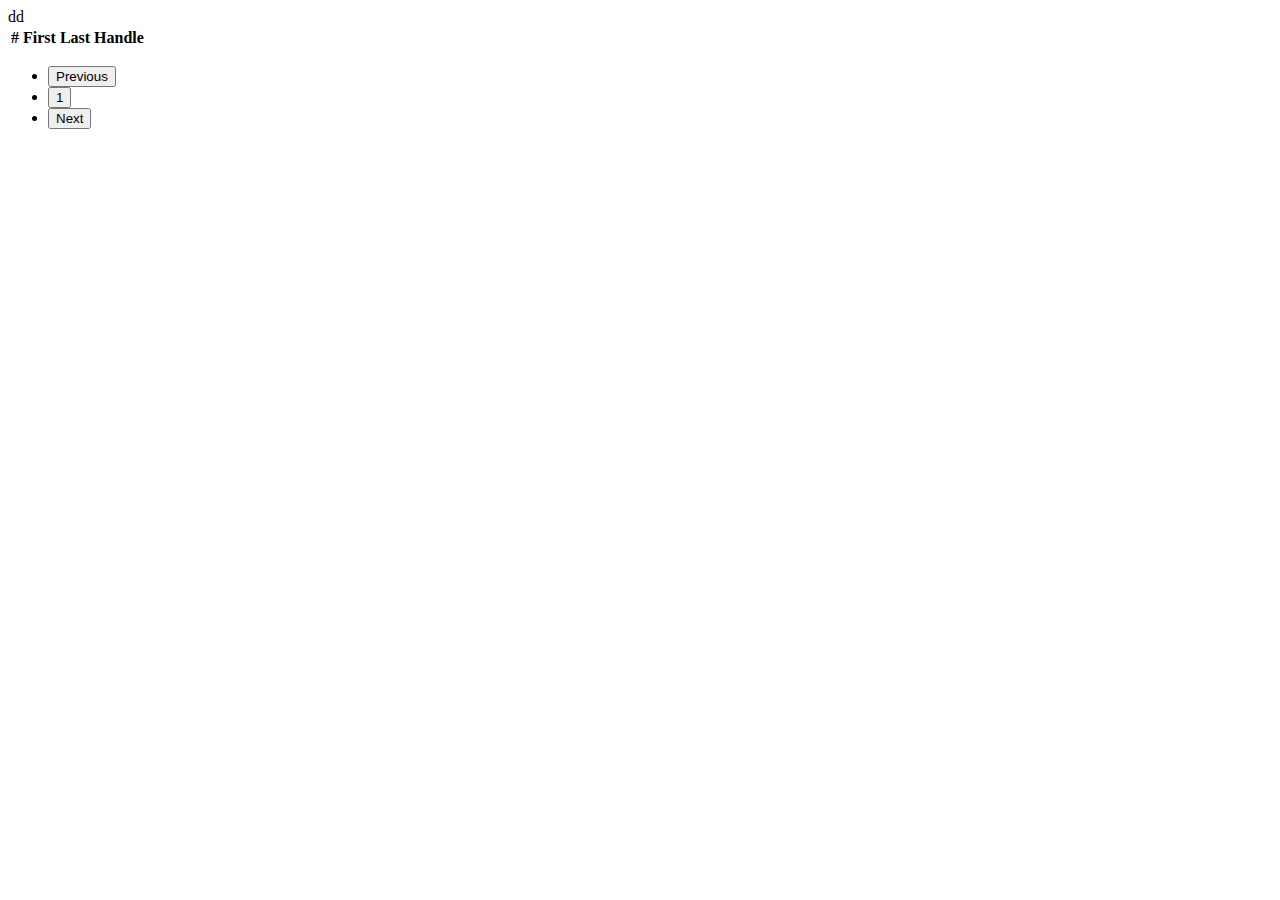
==== indexAI2.html @ 39b41324 "js test" ====
<!DOCTYPE html>
<html>
<head>
  <title>Fruit Shop - Add to Cart</title>
  <link href="https://cdn.jsdelivr.net/npm/bootstrap@5.0.2/dist/css/bootstrap.min.css" rel="stylesheet" integrity="sha384-EVSTQN3/azprG1Anm3QDgpJLIm9Nao0Yz1ztcQTwFspd3yD65VohhpuuCOmLASjC" crossorigin="anonymous">
</head>
<body>
 
<div class="container">
  <div class="row">
    <div class="col-8">
      <!-- <div id="tableData"></div> -->
      <div>dd</div>
      <div id="pagination"></div>
      

      <table class="table">
        <thead>
          <tr>
            <th scope="col">#</th>
            <th scope="col">First</th>
            <th scope="col">Last</th>
            <th scope="col">Handle</th>
          </tr>
        </thead>
        <tbody id="tableData1">
        
        </tbody>
      </table>
      <nav aria-label="Page navigation example">
        <ul class="pagination">
          <li class="page-item"><button class="page-link" id="prevButton">Previous</button></li>
          <li class="page-item"><button class="page-link">1</button></li>
          
          <li class="page-item"><button class="page-link" id="nextButton">Next</button></li>
        </ul>
      </nav>


    </div>
  </div>
</div>



  <script>
    var mineralBaseurlApi = 'https://awsapi.mahamining.com';
   
    // var url1 = "https://api.coinranking.com/v2/coins";
    // var proxyurl = "https://cors-anywhere.herokuapp.com";
    // var urlComb = `${proxyurl}${url1}`

    var url = mineralBaseurlApi+ '/mineral-mapping/government-resolution/GetAll?GrType=&FromDate=2010-01-01&ToDate=2023-07-05&pageno=2&pagesize=10'

    let pageSize = 10;
    let currentPage = 1;
    let data = [];

    async function renderTable(){
        await logMovies()
        var htmlTag = ""
        // console.log(data);
        data.filter((row, index)=>{
          let start = (currentPage - 1) * pageSize;
          let end = currentPage*pageSize
          if(index >= start && index < end)return true;

        }).forEach(as=> {
          htmlTag += `
          <tr>
            <td>${as.id}</td>
            <td>${as.gR_Type}</td>
            <td>${as.m_GRType}</td>
            <td>${as.date}</td>
          </tr>`;
        })
        document.getElementById("tableData1").innerHTML = htmlTag;

    }
    renderTable();

    function prevPage(){
      if(currentPage>1)
      currentPage--;
      renderTable();
    }
    function nextPage(){
      if((currentPage * pageSize) < data.length)
      currentPage++;
      renderTable();
    }

    document.querySelector('#prevButton').addEventListener('click', prevPage, false)
    document.querySelector('#nextButton').addEventListener('click', nextPage, false)




    async function logMovies() {
        const response = await fetch(url);
        const userdata = await response.json();
        data = userdata.responseData.responseData1;
        // console.log(data);
        // console.log(userdata.responseData.responseData1);
        // show(userdata);
      }
      logMovies();

      // function show(data){
      //   let p = `<table class="table border my-3" id="tableInfo">`;
      //    p += `<thead>
      //     <tr>
      //       <th scope="col">id</th>
      //       <th scope="col">GR TYPE</th>
      //       <th scope="col">GR TYPE marathi</th>
      //       <th scope="col">date</th>
      //     </tr>
      //   </thead>
      //   <tbody>`;
      //     for(let i of data.responseData.responseData1){
      //       p += `<tr>
      //       <td>${i.id}</td>
      //       <td>${i.gR_Type}</td>
      //       <td>${i.m_GRType}</td>
      //       <td>${i.date}</td>
      //     </tr>`;
      //     }
        
      //   p += `</tbody> </table>`;
      //   document.getElementById("tableData").innerHTML = p;
        
      // }


      
     
     
      
  </script>
</body>
</html>
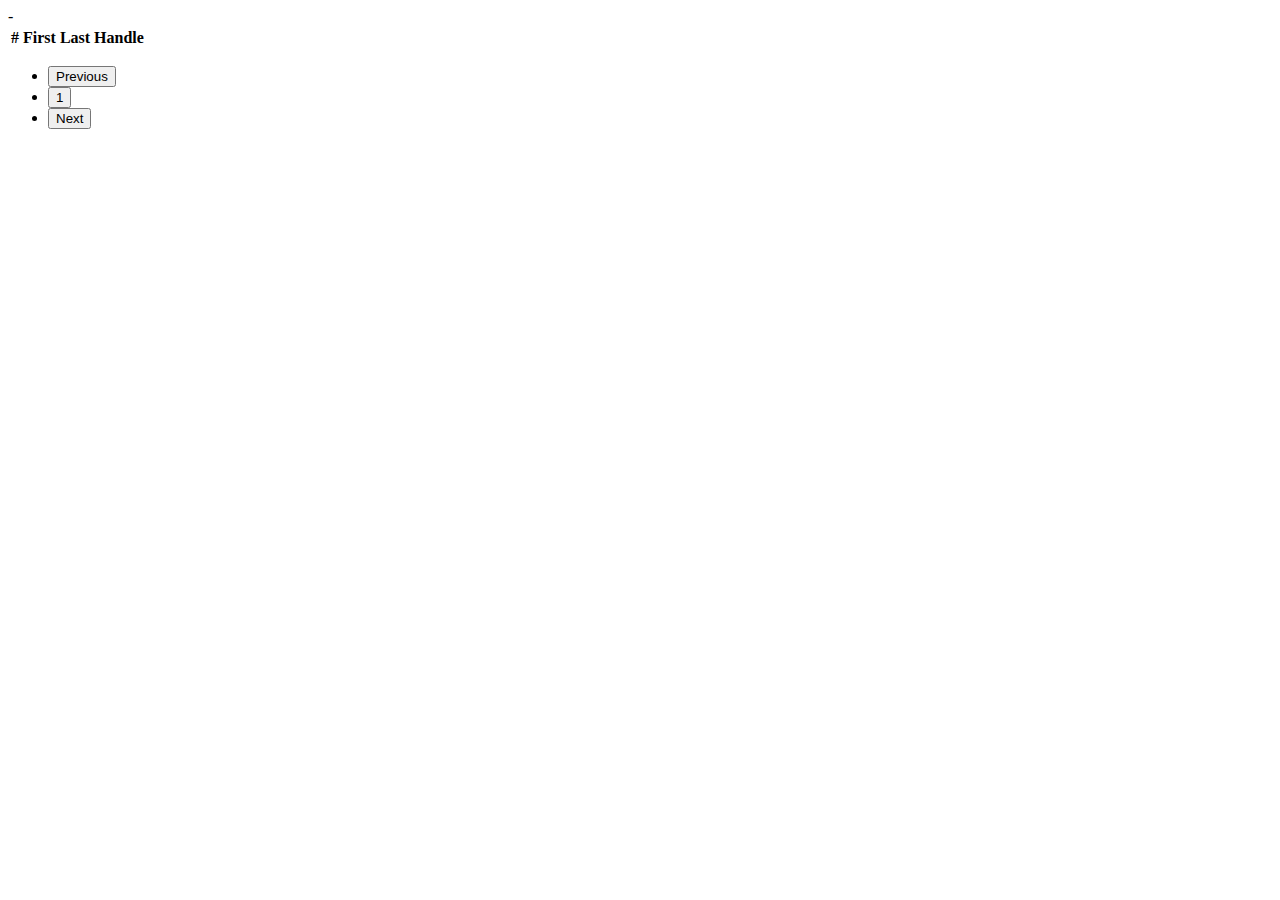
==== commit 065c3c87: "asdf" ====
--- a/indexAI2.html
+++ b/indexAI2.html
@@ -10,9 +10,10 @@
   <div class="row">
     <div class="col-8">
       <!-- <div id="tableData"></div> -->
-      <div>dd</div>
-      <div id="pagination"></div>
-      
+      <div>
+        -
+      </div>
+     
 
       <table class="table">
         <thead>
